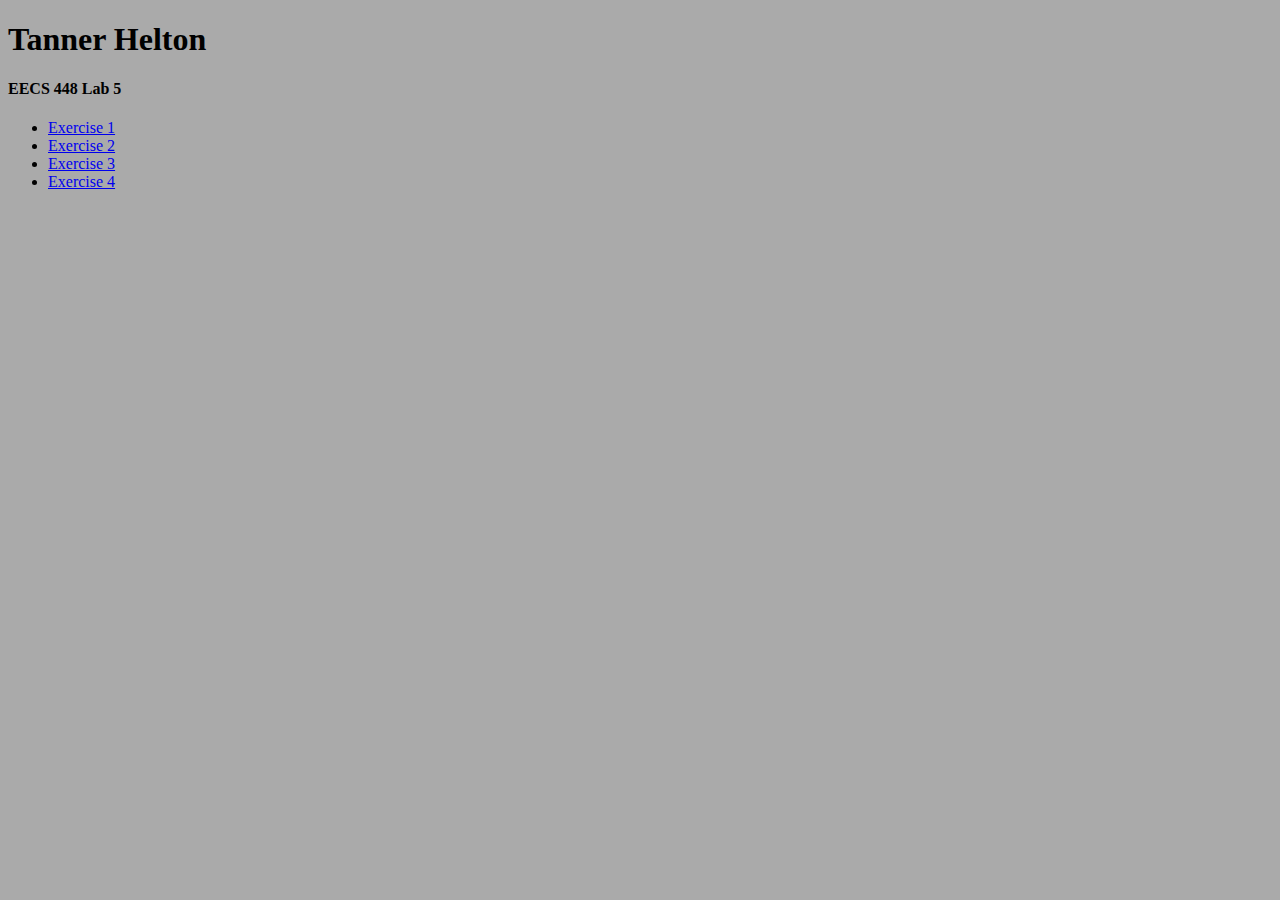
==== index.html @ 5b59aa3b "exercise 5 done" ====
<!DOCTYPE html>
<html lang="en">
<head>
    <meta charset="UTF-8">
    <meta http-equiv="X-UA-Compatible" content="IE=edge">
    <meta name="viewport" content="width=device-width, initial-scale=1.0">
    <title>Tanner Helton</title>
</head>
<body>

    <style>
        body {
            background-color: #AAAAAA;
        }
    </style>

    <div>
        <h1>Tanner Helton</h1>
        <h4>EECS 448 Lab 5</h4>
        <ul>
            <li><a href="./exercise1.html">Exercise 1</a></li>
            <li><a href="./exercise2.html">Exercise 2</a></li>
            <li><a href="./exercise3.html">Exercise 3</a></li>
            <li><a href="./exercise4.html">Exercise 4</a></li>
        </ul>
    </div>
    
</body>
</html>
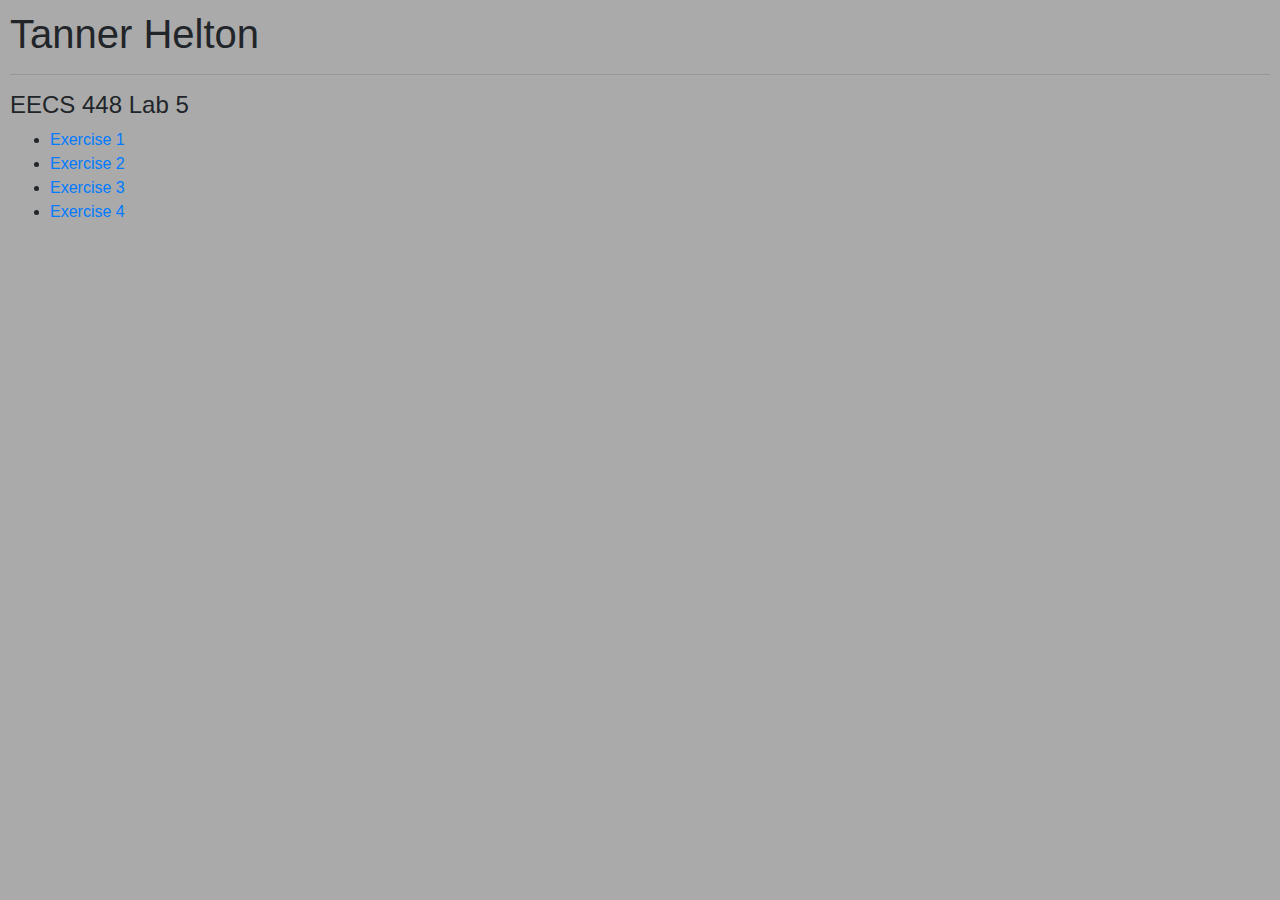
==== commit 2b5f9f88: "Update index.html" ====
--- a/index.html
+++ b/index.html
@@ -4,6 +4,7 @@
     <meta charset="UTF-8">
     <meta http-equiv="X-UA-Compatible" content="IE=edge">
     <meta name="viewport" content="width=device-width, initial-scale=1.0">
+    <link rel="stylesheet" href="https://cdn.jsdelivr.net/npm/bootstrap@4.3.1/dist/css/bootstrap.min.css" integrity="sha384-ggOyR0iXCbMQv3Xipma34MD+dH/1fQ784/j6cY/iJTQUOhcWr7x9JvoRxT2MZw1T" crossorigin="anonymous">
     <title>Tanner Helton</title>
 </head>
 <body>
@@ -13,17 +14,16 @@
             background-color: #AAAAAA;
         }
     </style>
-
-    <div>
-        <h1>Tanner Helton</h1>
-        <h4>EECS 448 Lab 5</h4>
-        <ul>
-            <li><a href="./exercise1.html">Exercise 1</a></li>
-            <li><a href="./exercise2.html">Exercise 2</a></li>
-            <li><a href="./exercise3.html">Exercise 3</a></li>
-            <li><a href="./exercise4.html">Exercise 4</a></li>
-        </ul>
-    </div>
-    
+        <div style="margin: 10px">
+            <h1>Tanner Helton</h1>
+            <hr>
+            <h4>EECS 448 Lab 5</h4>
+            <ul>
+                <li><a href="./exercise1.html">Exercise 1</a></li>
+                <li><a href="./exercise2.html">Exercise 2</a></li>
+                <li><a href="./exercise3.html">Exercise 3</a></li>
+                <li><a href="./exercise4.html">Exercise 4</a></li>
+            </ul>
+        </div>
 </body>
 </html>